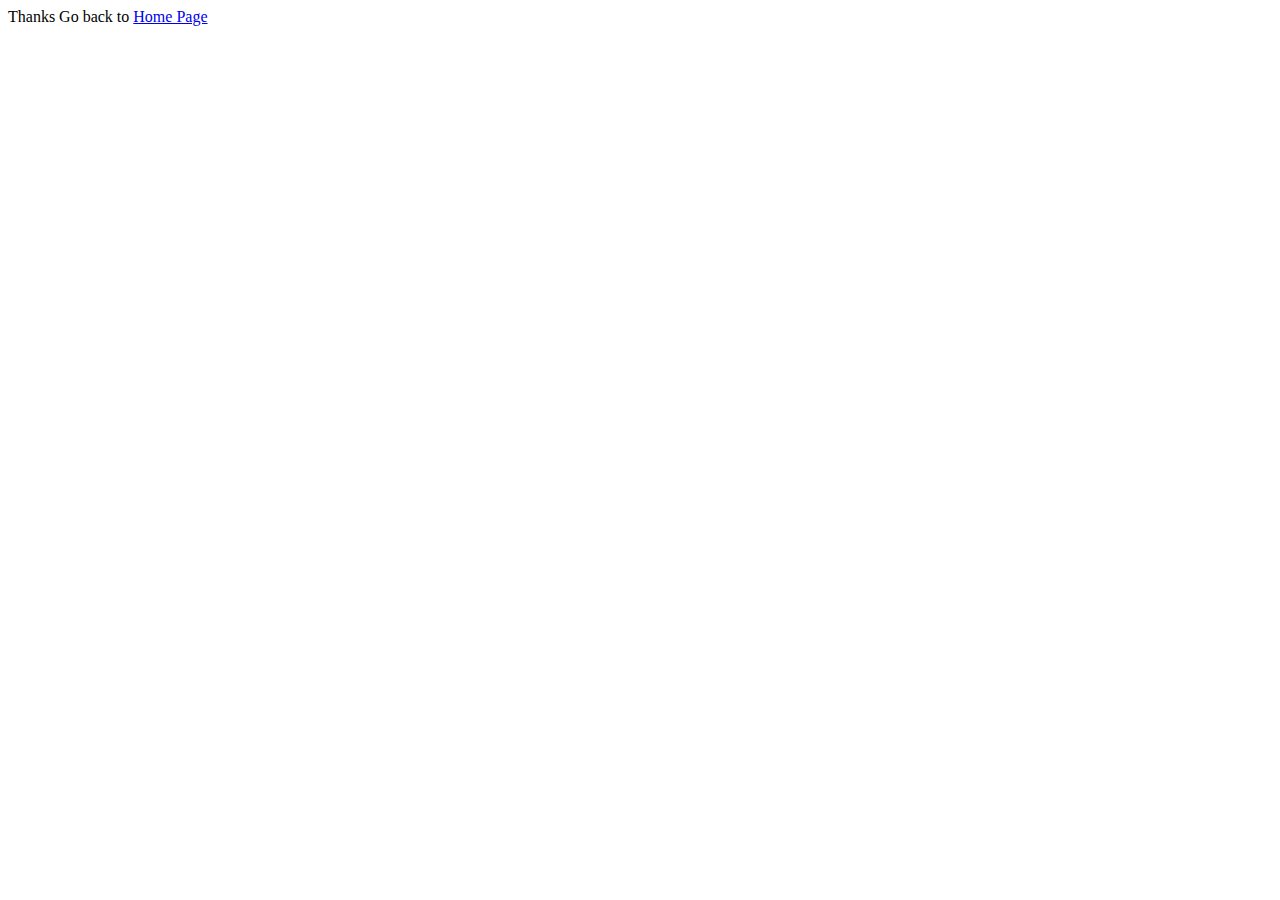
==== thanks.html @ eae9225d "Thanks test" ====
<!DOCTYPE html>
<html lang="en">
<head>
    <meta charset="UTF-8">
    <meta http-equiv="X-UA-Compatible" content="IE=edge">
    <meta name="viewport" content="width=device-width, initial-scale=1.0">
    <title>Thanks</title>
</head>
<body>
    Thanks
    Go back to <a href = "https://mskhanna.github.io/">Home Page</a>
</body>
</html>
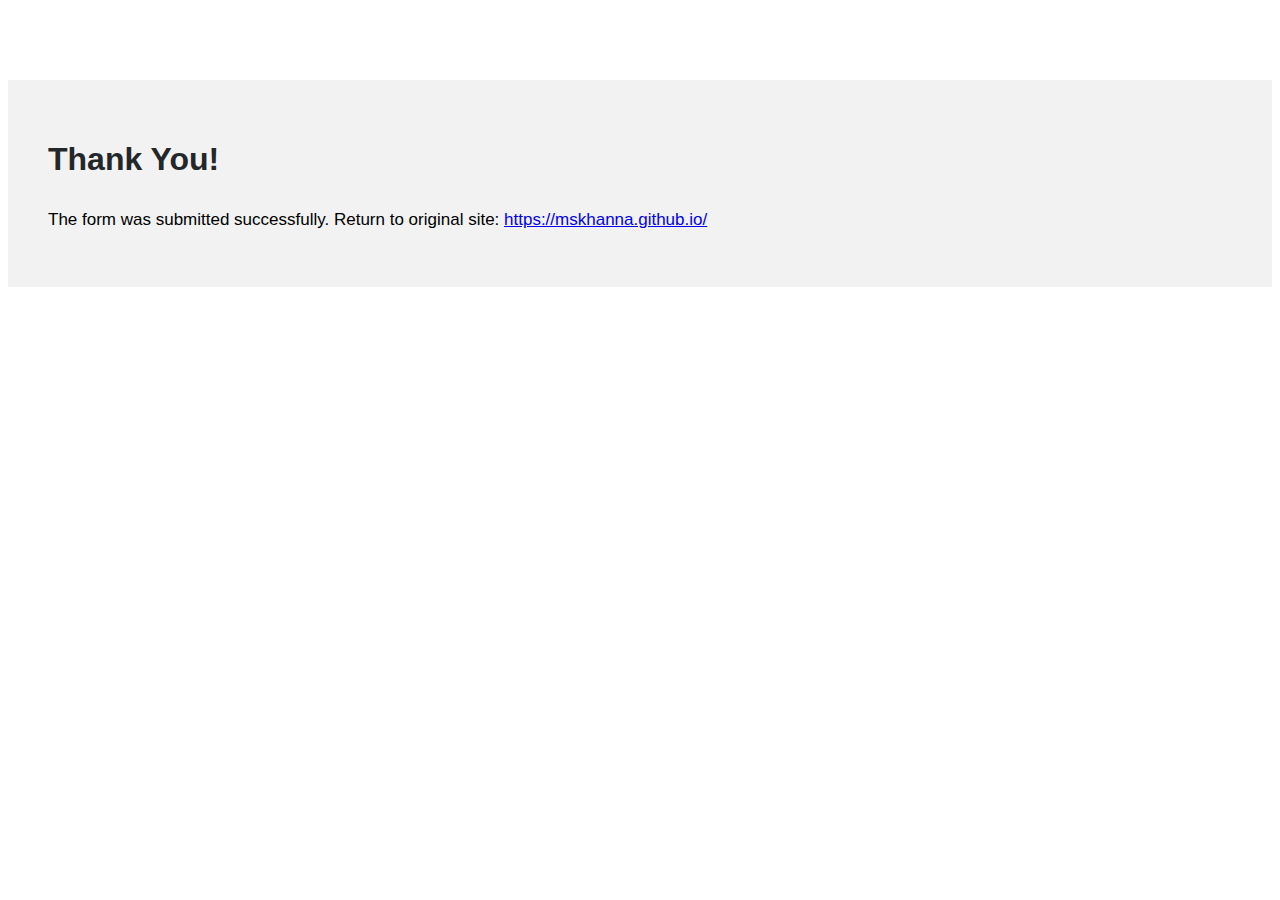
==== commit 8f520c2c: "Thanks Page Update" ====
--- a/thanks.html
+++ b/thanks.html
@@ -4,10 +4,20 @@
     <meta charset="UTF-8">
     <meta http-equiv="X-UA-Compatible" content="IE=edge">
     <meta name="viewport" content="width=device-width, initial-scale=1.0">
+    <link rel="stylesheet" href="t-style.css">
+    <link href="https://formsubmit.co/css/app.css" rel="stylesheet">
+    <script src="https://formsubmit.co/js/app.js" defer=""></script>
+    <script src="https://code.jquery.com/jquery-3.3.1.min.js" integrity="sha256-FgpCb/KJQlLNfOu91ta32o/NMZxltwRo8QtmkMRdAu8=" crossorigin="anonymous"></script>
     <title>Thanks</title>
 </head>
 <body>
-    Thanks
-    Go back to <a href = "https://mskhanna.github.io/">Home Page</a>
+    <div class="container">
+        <div class="col">
+            <div class="col-md-8 offset-md-2">
+                <h1>Thank You!</h1>
+                <p>The form was submitted successfully. Return to original site: <a class="links" href="https://mskhanna.github.io/">https://mskhanna.github.io/</a></p>
+            </div>
+        </div>
+    </div>   
 </body>
 </html>--- a/t-style.css
+++ b/t-style.css
@@ -0,0 +1,43 @@
+            html, body {
+                color: #636b6f;
+                font-family: 'Work Sans', sans-serif;
+            }
+
+            .links > a {
+                color: #636b6f;
+                padding: 0 25px;
+                font-size: 13px;
+                font-weight: 600;
+                letter-spacing: .1rem;
+                text-decoration: none;
+                text-transform: uppercase;
+            }
+
+            .col {
+                margin-top: 80px;
+            }
+
+            .col h1 {
+                font-weight: 800;
+                padding-bottom: 10px;
+                color: #23272a;
+            }
+
+            .col p {
+                font-size: 17px;
+                color: black;
+            }
+
+            .col .col-md-8 {
+                background-color: #f2f2f2;
+                padding: 40px;
+            }
+
+            .backlink p {
+                font-size: 16px;
+            }
+
+            .backlink {
+                margin-top: 30px;
+            }
+        </style>